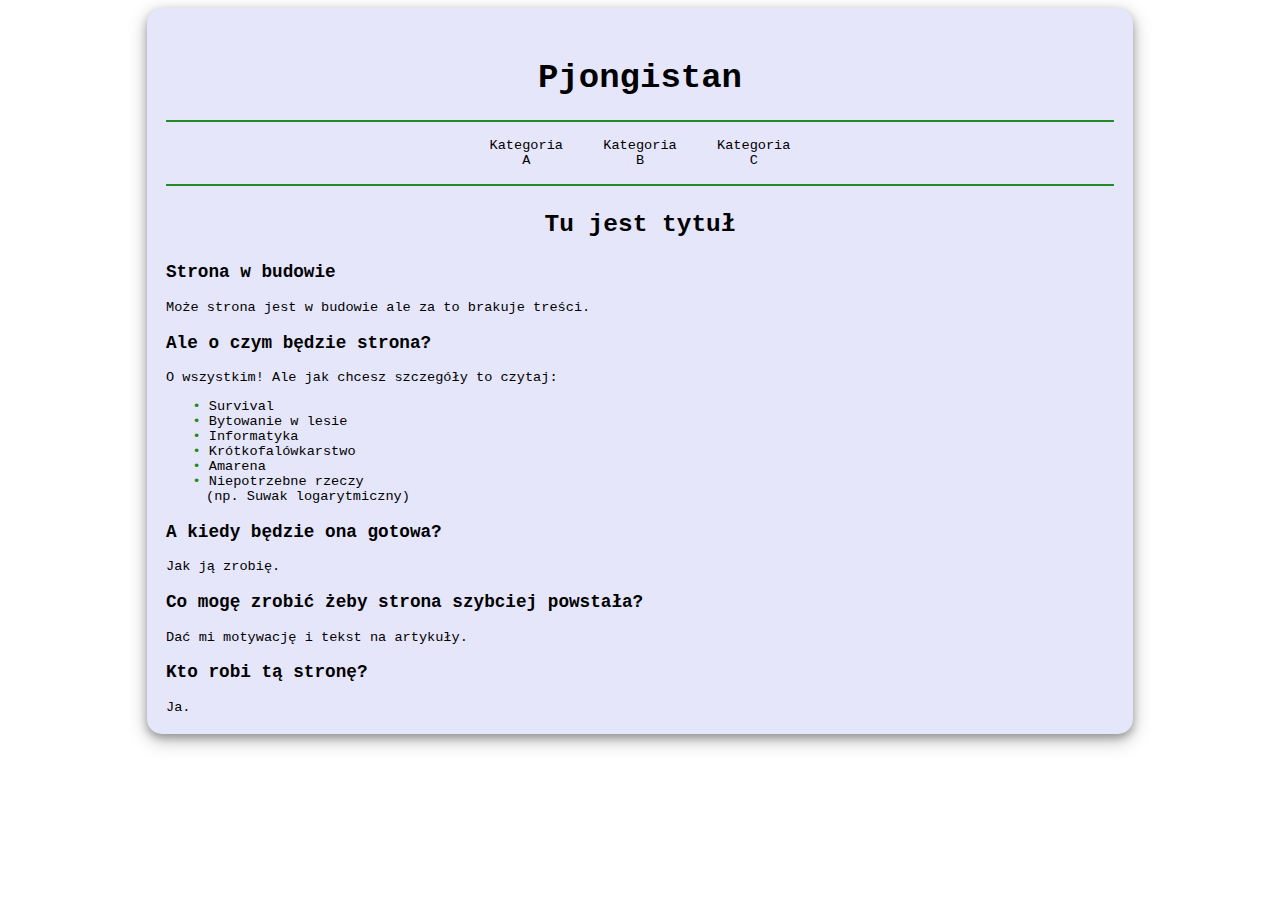
==== index.html @ db2a793a "v 0.7 Zmiany kosmetyczne" ====
<!DOCTYPE html>
<html lang="pl">
<head>
    <meta charset="UTF-8">
    <meta http-equiv="X-UA-Compatible" content="IE=edge">
    <meta name="viewport" content="width=device-width, initial-scale=1.0">
    <title>Pjongistan</title>
    <script src="script.js"></script>
    <link rel="stylesheet" href="style.css">
</head>
<body>
    <main id="pc">
        <header>
            <div id="tytulowy">
                <h1>Pjongistan</h1>
            </div>
            <hr>
            <nav>
                <div class="menu">
                    Kategoria <br>
                    A
                </div>
                <div class="menu">
                    Kategoria <br>
                    B
                </div>
                <div class="menu">
                    Kategoria <br>
                    C
                </div>
            </nav>
            <hr>
        </header>
        <div>
            <p class="Tem">Tu jest tytuł</p>

            <p class="Podtem">Strona w budowie</p>
            Może strona jest w  budowie ale za to brakuje treści.

            <p class="Podtem">Ale o czym będzie strona?</p> 
            O wszystkim! Ale jak chcesz szczegóły to czytaj:
            <ul class="las">
                <li> Survival</li>
                <li> Bytowanie w lesie</li>
                <li> Informatyka</li>
                <li> Krótkofalówkarstwo</li>
                <li> Amarena</li>
                <li> Niepotrzebne rzeczy <br>
                    (np. Suwak logarytmiczny)</li>
            </ul>
            <p class="Podtem">A kiedy będzie ona gotowa?</p> 
            Jak ją zrobię.

            <p class="Podtem">Co mogę zrobić żeby strona szybciej powstała?</p>
            Dać mi motywację i tekst na artykuły.

            <p class="Podtem">Kto robi tą stronę?</p>
            Ja.
        </div>
    </main>
</body>
</html>
---- style.css ----
body{
    background-image: url("background.jpg");
    background-attachment: fixed;
    background-position: center;
    background-repeat: no-repeat;
    background-size: cover;
    font-family: "Lucida Console", "Courier New", monospace;
    font-size: 85%;
}

main{
    border-radius: 15px;
    background-color: lavender;
    margin: auto;
    padding: 1.5%;
    box-shadow: 0 4px 8px 0 rgba(0, 0, 0, 0.288), 0 6px 20px 0 rgba(0, 0, 0, 0.247);
}
#pc{
    width: 75%;
}
#mobile{
    width: 95%;
}

h1{
    text-align: center;
    font-size: 250%;
}

header{
    padding-top: 1%;
}

nav{
    text-align: center;
    display: flex;
    justify-content: center;
}

hr{
    height:2px;
    border-width:0;
    color: forestgreen;
    background-color: forestgreen;
}

.menu{
    flex: 1;
    display: inline-block;
    padding: 1% 1%;
    transition: 0.3s;
    border-radius: 5px;
    max-width: 10%;
}
.menu:hover{
    background-color: forestgreen;
}

.Tem{
    text-align: center;
    font-size: 180%;
    font-weight: bold;
}

.Podtem{
    font-size: 130%;
    font-weight: bold;
}

#tytulowy{
    height: 20%;
}

li{
    list-style: none;
}
li::before{
    content: "•";
    color: forestgreen;
    width: 1em;
    margin-left: -1em;
}
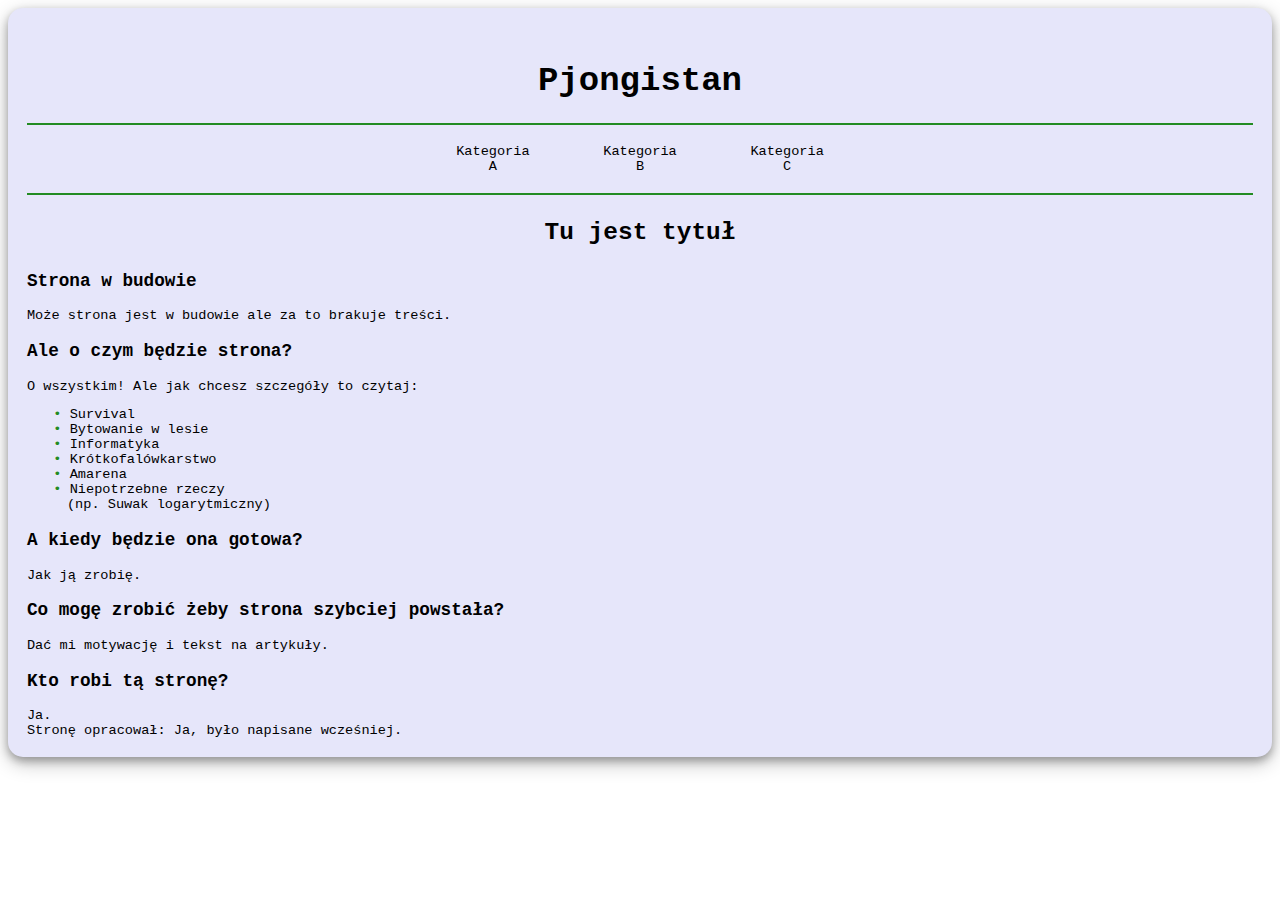
==== commit da4b5789: "v 0.10 Zmiany kosmetyczne" ====
--- a/index.html
+++ b/index.html
@@ -8,8 +8,8 @@
     <script src="script.js"></script>
     <link rel="stylesheet" href="style.css">
 </head>
-<body>
-    <main id="pc">
+<body onload="Mobile_Detection()">
+    <main id="main">
         <header>
             <div id="tytulowy">
                 <h1>Pjongistan</h1>
@@ -31,7 +31,7 @@
             </nav>
             <hr>
         </header>
-        <div>
+        <div class="tresc">
             <p class="Tem">Tu jest tytuł</p>
 
             <p class="Podtem">Strona w budowie</p>
@@ -57,6 +57,9 @@
             <p class="Podtem">Kto robi tą stronę?</p>
             Ja.
         </div>
+        <footer>
+            Stronę opracował: Ja, było napisane wcześniej.
+        </footer>
     </main>
 </body>
 </html>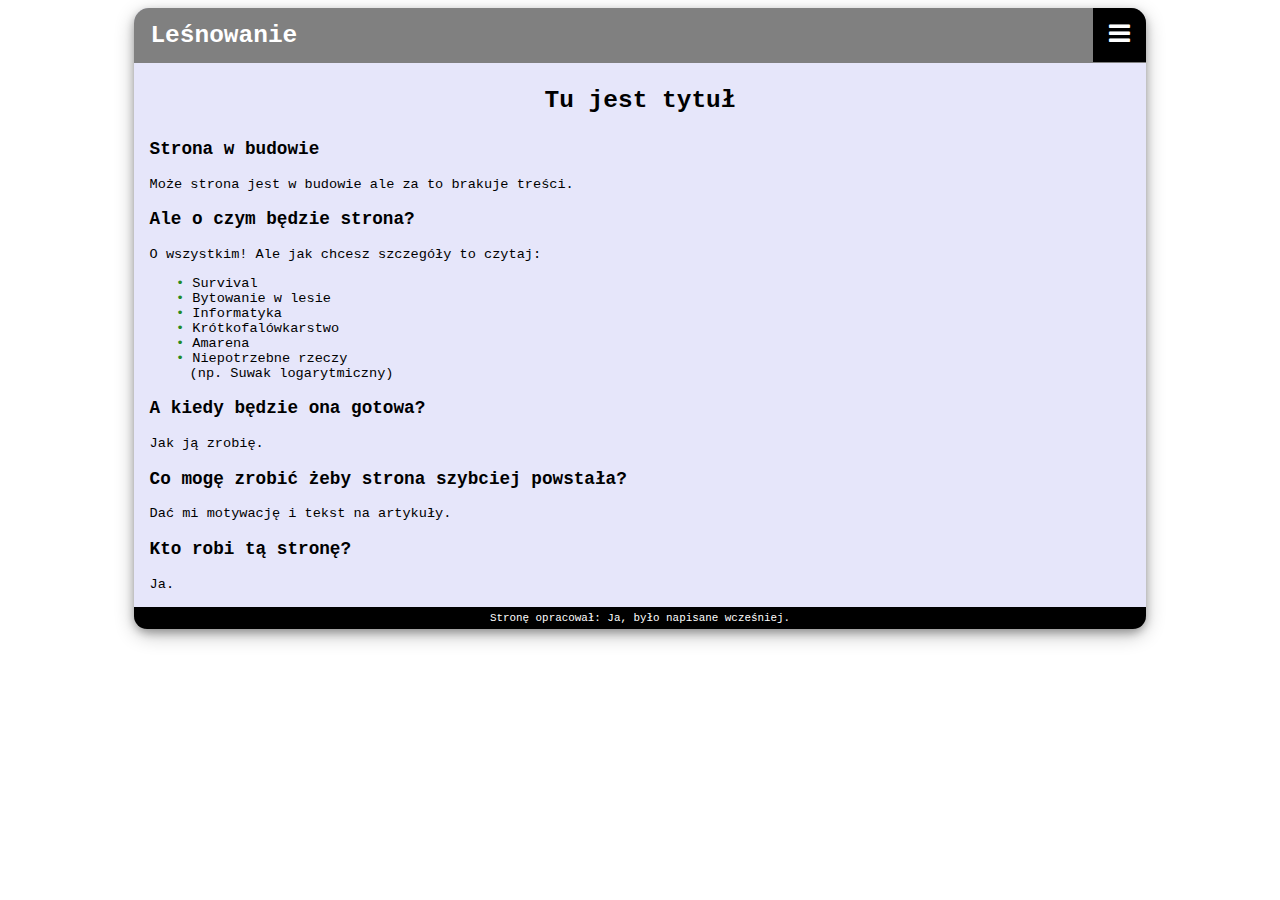
==== commit 44f60ae4: "v 0.12 Dodano pierwszy artykuł" ====
--- a/index.html
+++ b/index.html
@@ -4,33 +4,29 @@
     <meta charset="UTF-8">
     <meta http-equiv="X-UA-Compatible" content="IE=edge">
     <meta name="viewport" content="width=device-width, initial-scale=1.0">
-    <title>Pjongistan</title>
+    <title>Leśnowanie</title>
     <script src="script.js"></script>
     <link rel="stylesheet" href="style.css">
+    <link rel="stylesheet" href="https://cdnjs.cloudflare.com/ajax/libs/font-awesome/4.7.0/css/font-awesome.min.css">
 </head>
 <body onload="Mobile_Detection()">
     <main id="main">
         <header>
-            <div id="tytulowy">
-                <h1>Pjongistan</h1>
+            <div id="Nazwa"> <a href="index.html" id="glowna">Leśnowanie</a>
+                <a href="javascript:void(0);" class="ikona" onclick="Menuscroll()">
+                    <i class="fa fa-bars"></i>
+                </a>
             </div>
-            <hr>
-            <nav>
-                <div class="menu">
-                    Kategoria <br>
-                    A
-                </div>
-                <div class="menu">
-                    Kategoria <br>
-                    B
-                </div>
-                <div class="menu">
-                    Kategoria <br>
-                    C
-                </div>
-            </nav>
-            <hr>
+            <!-- Tutaj wypisane są podstrony -->
+            <div id="myLinks">
+              <a href="#kata">Survival</a>
+              <a href="pogoda.html" class="podlink">Przewidywanie pogody</a>
+              <a href="#katb">Kategoria B</a>
+              <a href="#katc">Kategoria C</a>
+            </div>
+            <!-- Tutaj kończą się podstrony -->
         </header>
+        <!-- Tutaj zaczyna się treść -->
         <div class="tresc">
             <p class="Tem">Tu jest tytuł</p>
 
@@ -56,7 +52,9 @@
 
             <p class="Podtem">Kto robi tą stronę?</p>
             Ja.
+
         </div>
+        <!-- Tutaj kończy się treść -->
         <footer>
             Stronę opracował: Ja, było napisane wcześniej.
         </footer>
--- a/style.css
+++ b/style.css
@@ -12,14 +12,8 @@
     border-radius: 15px;
     background-color: lavender;
     margin: auto;
-    padding: 1.5%;
+    width: 80%;
     box-shadow: 0 4px 8px 0 rgba(0, 0, 0, 0.288), 0 6px 20px 0 rgba(0, 0, 0, 0.247);
-}
-#pc{
-    width: 75%;
-}
-#mobile{
-    width: 95%;
 }
 
 h1{
@@ -28,7 +22,26 @@
 }
 
 header{
-    padding-top: 1%;
+    border-radius: 15px;
+    overflow: hidden;
+    position: relative;
+    background-color: gray;
+    color: white;
+    border-bottom-left-radius: 0px;
+    border-bottom-right-radius: 0px;
+    transition: 0.3s;
+}
+header #glowna{
+    color: white;
+    text-decoration: none;
+    padding: 14px 16px;
+    width: 100%;
+    height: 100%;
+    display: block;
+    transition: 0.3s;
+}
+header #glowna:hover{
+    background-color: forestgreen;
 }
 
 nav{
@@ -44,13 +57,40 @@
     background-color: forestgreen;
 }
 
+footer{
+    padding: 0.5%;
+    font-size: 80%;
+    color: white;
+    background-color: black;
+    width: auto;
+    text-align: center;
+    border-bottom-left-radius: 13px;
+    border-bottom-right-radius: 13px;
+}
+
+table{
+    border-collapse: collapse;
+}
+td, th{ 
+    border: 1px solid black; 
+    padding: 4px;
+}
+th{
+    text-align: center;
+    font-weight: bold;
+}
+
+.icon{
+    display: block;
+    position: absolute;
+}
+
 .menu{
     flex: 1;
     display: inline-block;
     padding: 1% 1%;
     transition: 0.3s;
     border-radius: 5px;
-    max-width: 10%;
 }
 .menu:hover{
     background-color: forestgreen;
@@ -67,8 +107,15 @@
     font-weight: bold;
 }
 
+.tresc{
+    padding-bottom: 1.5%;
+    padding-left: 1.5%;
+    padding-right: 1.5%;
+}
+
 #tytulowy{
     height: 20%;
+    display: block;
 }
 
 li{
@@ -79,4 +126,40 @@
     color: forestgreen;
     width: 1em;
     margin-left: -1em;
+}
+
+#myLinks {
+    display: none;
+    background-color: dimgrey;
+}
+#myLinks a{
+    color: white;
+    text-decoration: none;
+    padding: 1%;
+    padding-left: 1%;
+    width: 100%;
+    height: 100%;
+    display: block;
+    transition: 0.3s;
+}
+#myLinks a.podlink{
+    padding-left: 3%;
+}
+#myLinks a:hover{
+    background-color: forestgreen;
+}
+
+#Nazwa{
+    font-size: 180%;
+    font-weight: bold;
+}
+
+a.ikona {
+    padding: 13px 16px;
+    color: white;
+    background-color: black;
+    display: block;
+    position: absolute;
+    right: 0;
+    top: 0;
 }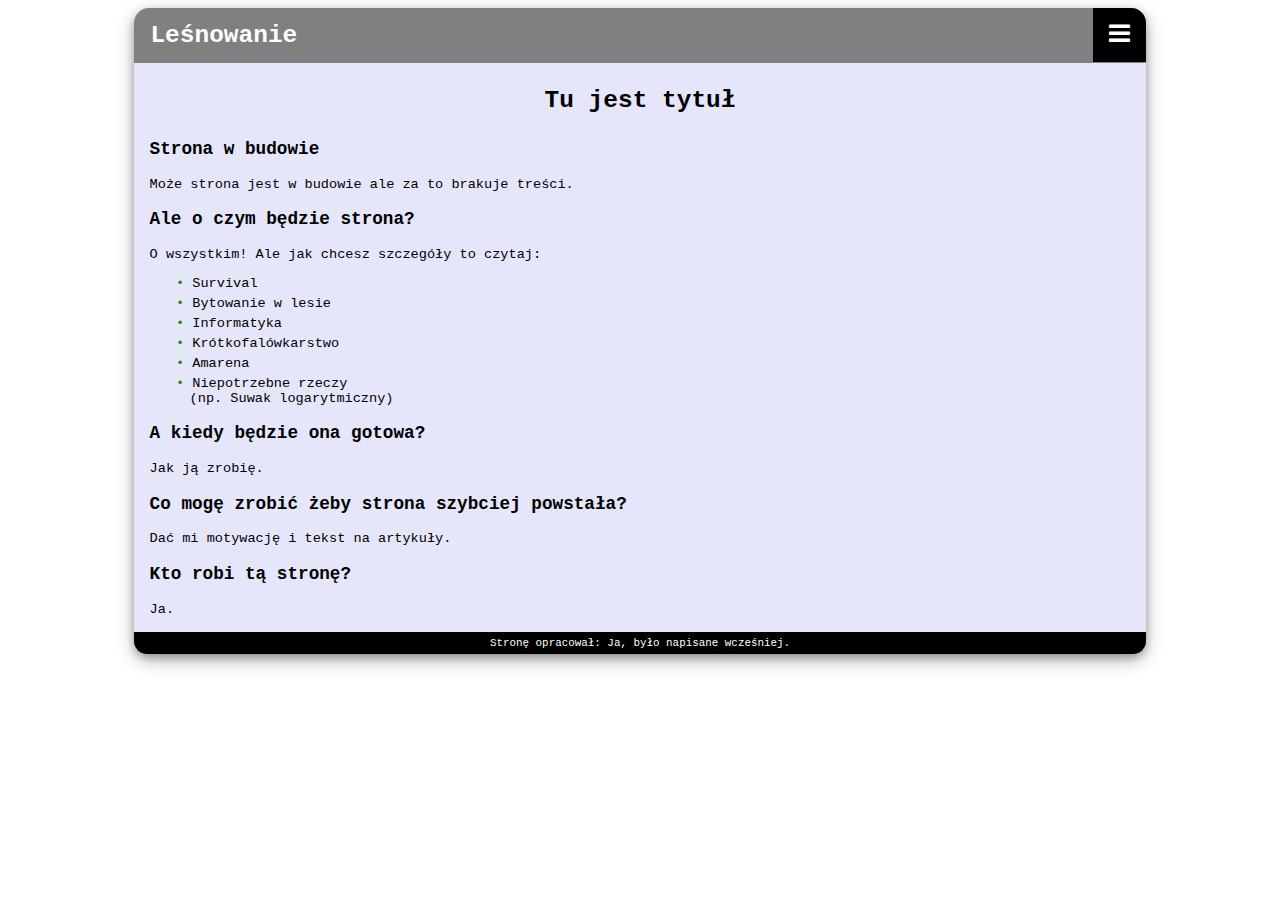
==== commit b23db763: "v 0.13 Ognisko" ====
--- a/index.html
+++ b/index.html
@@ -21,6 +21,7 @@
             <div id="myLinks">
               <a href="#kata">Survival</a>
               <a href="pogoda.html" class="podlink">Przewidywanie pogody</a>
+              <a href="ognisko.html" class="podlink">Ognisko</a>
               <a href="#katb">Kategoria B</a>
               <a href="#katc">Kategoria C</a>
             </div>
--- a/style.css
+++ b/style.css
@@ -120,6 +120,7 @@
 
 li{
     list-style: none;
+    margin-top:5px;
 }
 li::before{
     content: "•";
